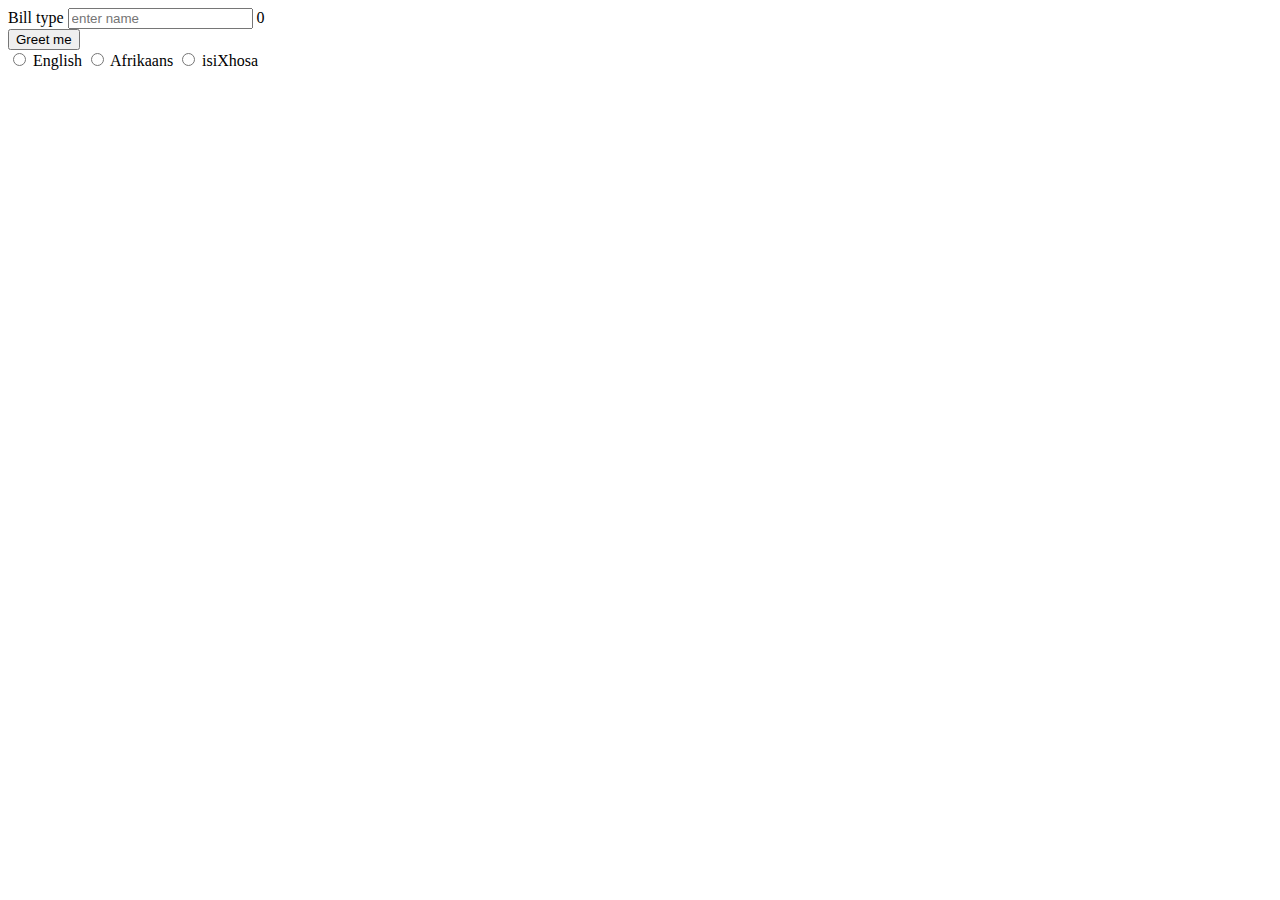
==== index.html @ a35c7372 "Add files via upload" ====
<!DOCTYPE html>
<html lang="en">
<head>
    <meta charset="UTF-8">
    <meta name="viewport" content="width=device-width, initial-scale=1.0">
    <link rel="stylesheet" href="greet.css">
    <title>Document</title>
</head>
<body>

    <div class="greet textbox">

          <label for="">Bill type</label>
          <input type="text" name="langItem" value="" placeholder="enter name " class="nameEntered">
          <span class="greetCounter">0</span>
    </div>

    <div>
          <button class="button-primary greetBtn" type="button" name="button" >Greet me</button>
    </div>

      <div class="greet radio">
        <label class="">
          <input type="radio" name="langItem" class="LanguageRadio" value="call">
          <span class="label-body">English</span>
        </label>
        <label class="">
          <input type="radio" name="langItem" class="LanguageRadio" value="sms">
          <span class="label-body" >Afrikaans</span>
        </label>
        <label class="">
            <input type="radio" name="billItemType" class="LanguageRadio" value="sms">
            <span class="label-body" >isiXhosa</span>
          </label>
      </div>
      <script src="greet.js"></script>
</body>

</html>
---- greet.css ----
#tagplay-widget-styling-example.tagplay-widget p.tagplay-media-username {
  position:static;
  background:none;
  margin:0;
  padding:0;
  font-size:16px;
  font-weight:bold;
  text-align:left;
}
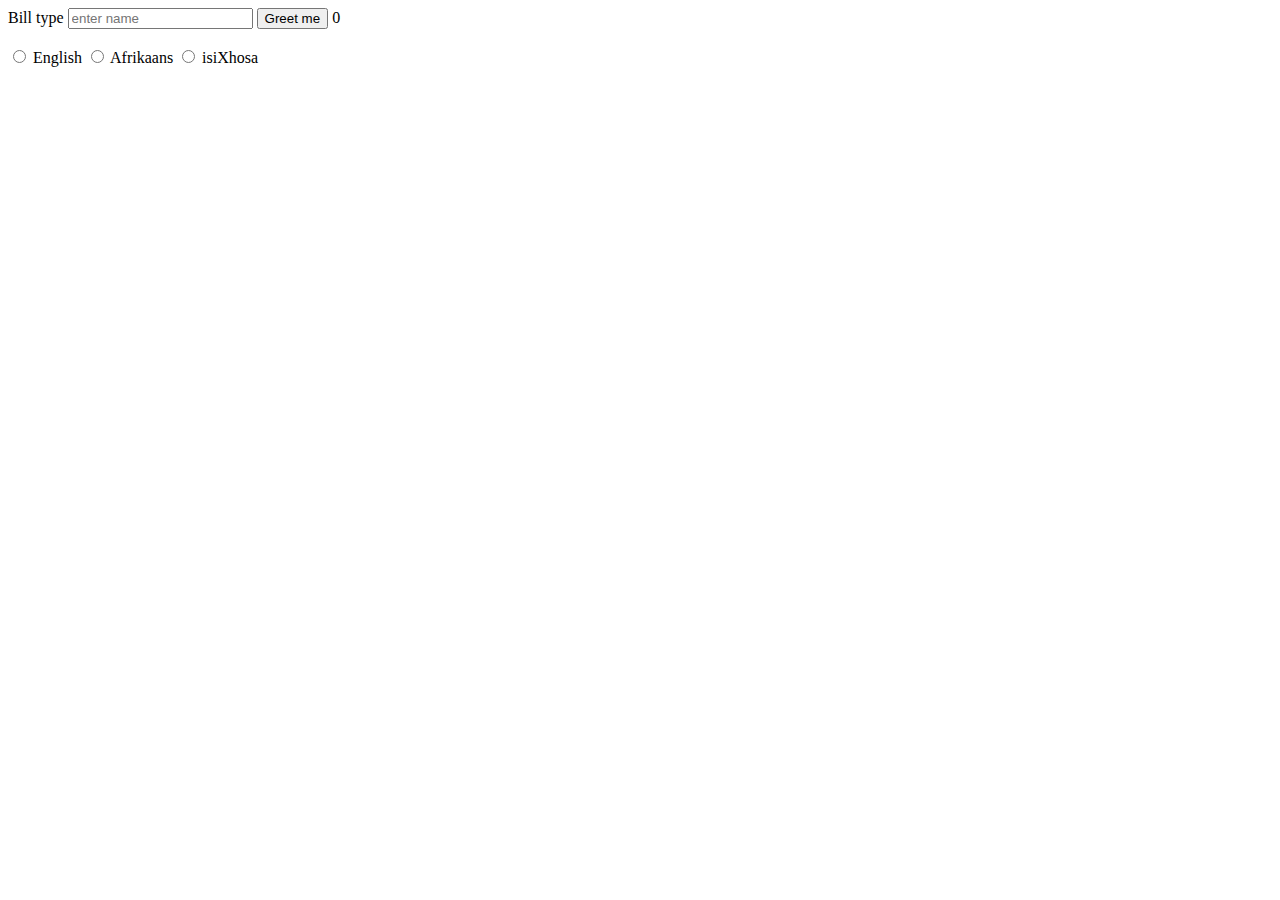
==== commit 0cce5b21: "Update index.html" ====
--- a/index.html
+++ b/index.html
@@ -4,6 +4,7 @@
     <meta charset="UTF-8">
     <meta name="viewport" content="width=device-width, initial-scale=1.0">
     <link rel="stylesheet" href="greet.css">
+    <script src="greet.factory.js"></script>
     <title>Document</title>
 </head>
 <body>
@@ -11,29 +12,31 @@
     <div class="greet textbox">
 
           <label for="">Bill type</label>
-          <input type="text" name="langItem" value="" placeholder="enter name " class="nameEntered">
+          <input type="text" name="nameItem" value="" placeholder="enter name " class="nameEntered">
+          <button class="button-primary greetBtn" type="button" name="button" >Greet me</button>
           <span class="greetCounter">0</span>
     </div>
 
-    <div>
-          <button class="button-primary greetBtn" type="button" name="button" >Greet me</button>
-    </div>
+    <div class="greeting"></div>
 
+<li id = "li"></li>
+    
       <div class="greet radio">
         <label class="">
-          <input type="radio" name="langItem" class="LanguageRadio" value="call">
+          <input type="radio" name="langItem" class="languageRadio" value="English">
           <span class="label-body">English</span>
         </label>
         <label class="">
-          <input type="radio" name="langItem" class="LanguageRadio" value="sms">
-          <span class="label-body" >Afrikaans</span>
+          <input type="radio" name="langItem" class="languageRadio" value="Afrikaans">
+          <span class="label-body">Afrikaans</span>
         </label>
         <label class="">
-            <input type="radio" name="billItemType" class="LanguageRadio" value="sms">
-            <span class="label-body" >isiXhosa</span>
+            <input type="radio" name="langItem" class="languageRadio" value="isiXhosa">
+            <span class="label-body">isiXhosa</span>
           </label>
       </div>
       <script src="greet.js"></script>
+      
 </body>
 
-</html>+</html>
--- a/greet.css
+++ b/greet.css
@@ -8,4 +8,3 @@
   font-weight:bold;
   text-align:left;
 }
-
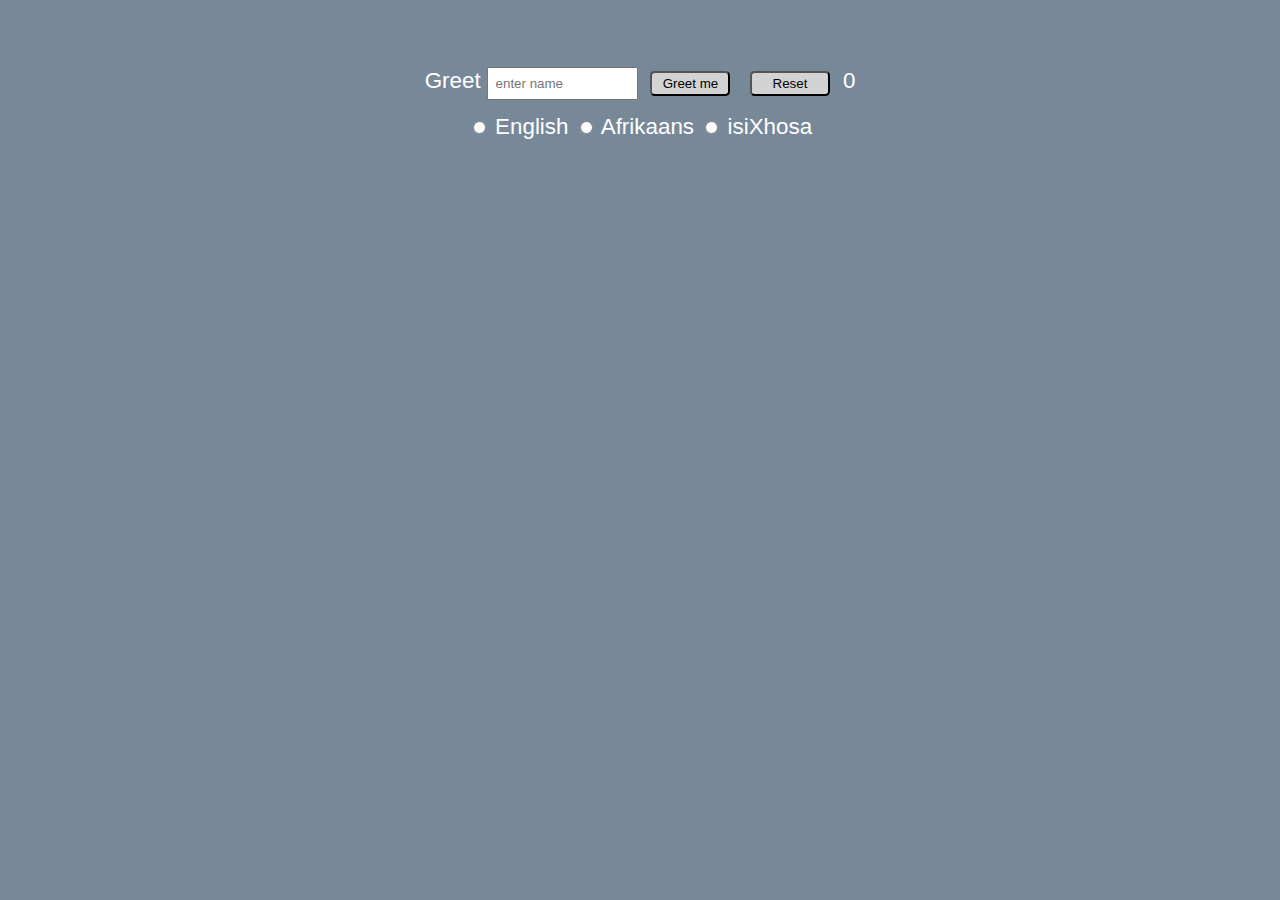
==== commit 73b6962e: "Update index.html" ====
--- a/index.html
+++ b/index.html
@@ -4,22 +4,23 @@
     <meta charset="UTF-8">
     <meta name="viewport" content="width=device-width, initial-scale=1.0">
     <link rel="stylesheet" href="greet.css">
-    <script src="greet.factory.js"></script>
+    <script src="tests/greet.factory.js"></script>
+    
     <title>Document</title>
 </head>
 <body>
 
     <div class="greet textbox">
 
-          <label for="">Bill type</label>
+          <label for="">Greet</label>
           <input type="text" name="nameItem" value="" placeholder="enter name " class="nameEntered">
           <button class="button-primary greetBtn" type="button" name="button" >Greet me</button>
+          <button class="resetBtn" type="button" name="button" >Reset</button>
           <span class="greetCounter">0</span>
     </div>
 
     <div class="greeting"></div>
 
-<li id = "li"></li>
     
       <div class="greet radio">
         <label class="">
--- a/greet.css
+++ b/greet.css
@@ -1,10 +1,28 @@
 
-#tagplay-widget-styling-example.tagplay-widget p.tagplay-media-username {
-  position:static;
-  background:none;
-  margin:0;
-  padding:0;
-  font-size:16px;
-  font-weight:bold;
-  text-align:left;
-}
+input[type="text"] {
+	width: 10em;
+	padding: 0.5em;
+  }
+
+button[type="button"] {
+  margin: 0.5em;
+  width: 6em;
+  padding: 0.25em;
+  background-color: lightgrey;
+  border-radius: 0.35em;
+
+    }
+
+body {
+	font-family: 'Franklin Gothic Medium', 'Arial Narrow', Arial, sans-serif;
+  font-size: 1.4em;
+  color: white;
+  padding-top: 2.5em;
+  background-color:lightslategrey;
+  text-align: center;
+  
+  }
+  
+.greeting {
+	margin: 0.5em;
+  }
